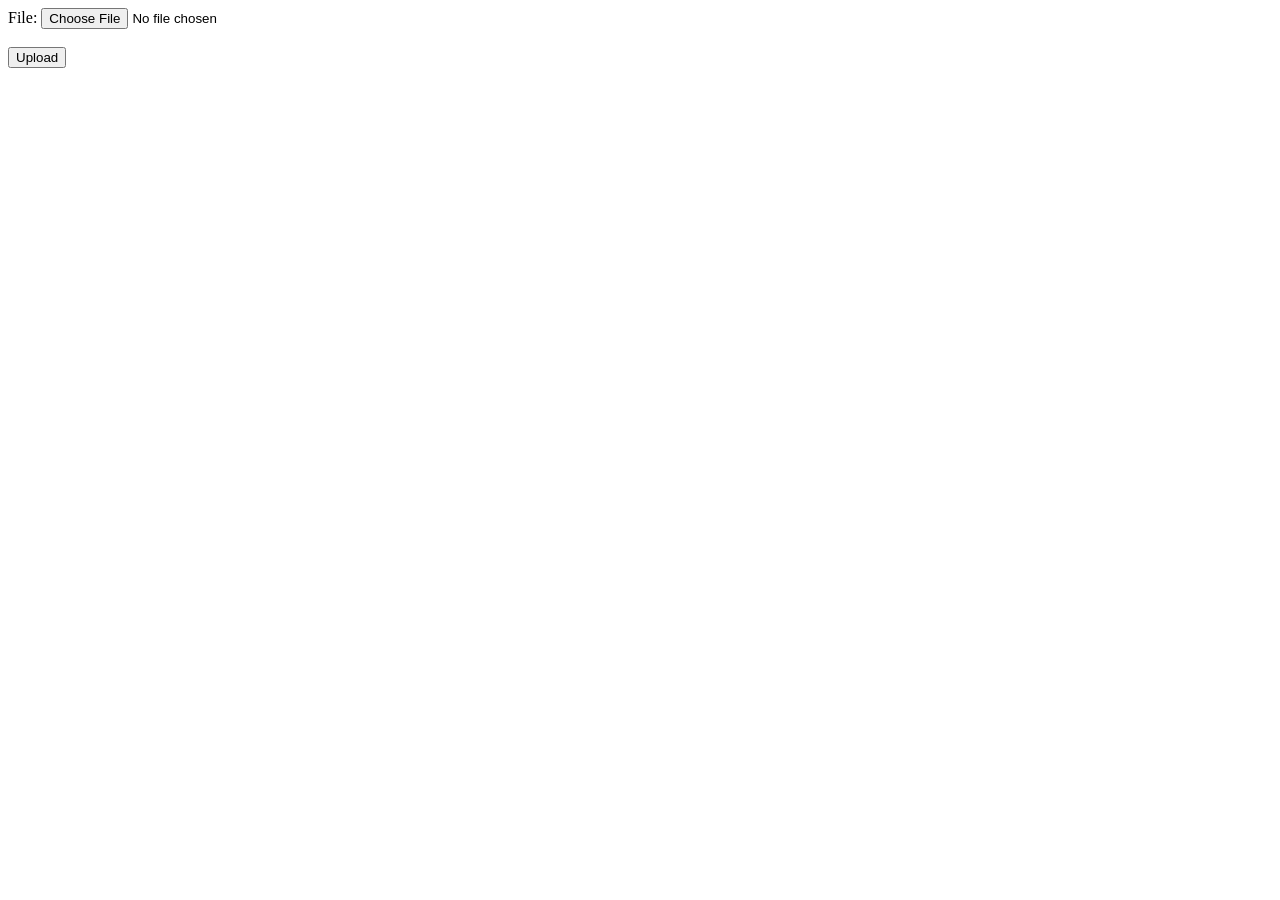
==== WebContent/index.html @ 8204b08b "init--all" ====
<!DOCTYPE html>
<html lang="ru">
    <head>
        <title>File Upload</title>
        <meta http-equiv="Content-Type" content="text/html; charset=UTF-8">
    </head>
    <body>
        <form method="POST" action="http://localhost:8080/rapid/upload" enctype="multipart/form-data" >
            File:
            <input type="file" name="file" id="file" /> <br/>
            </br>
            <input type="submit" value="Upload" name="upload" id="upload" />
        </form>
    </body>
</html>
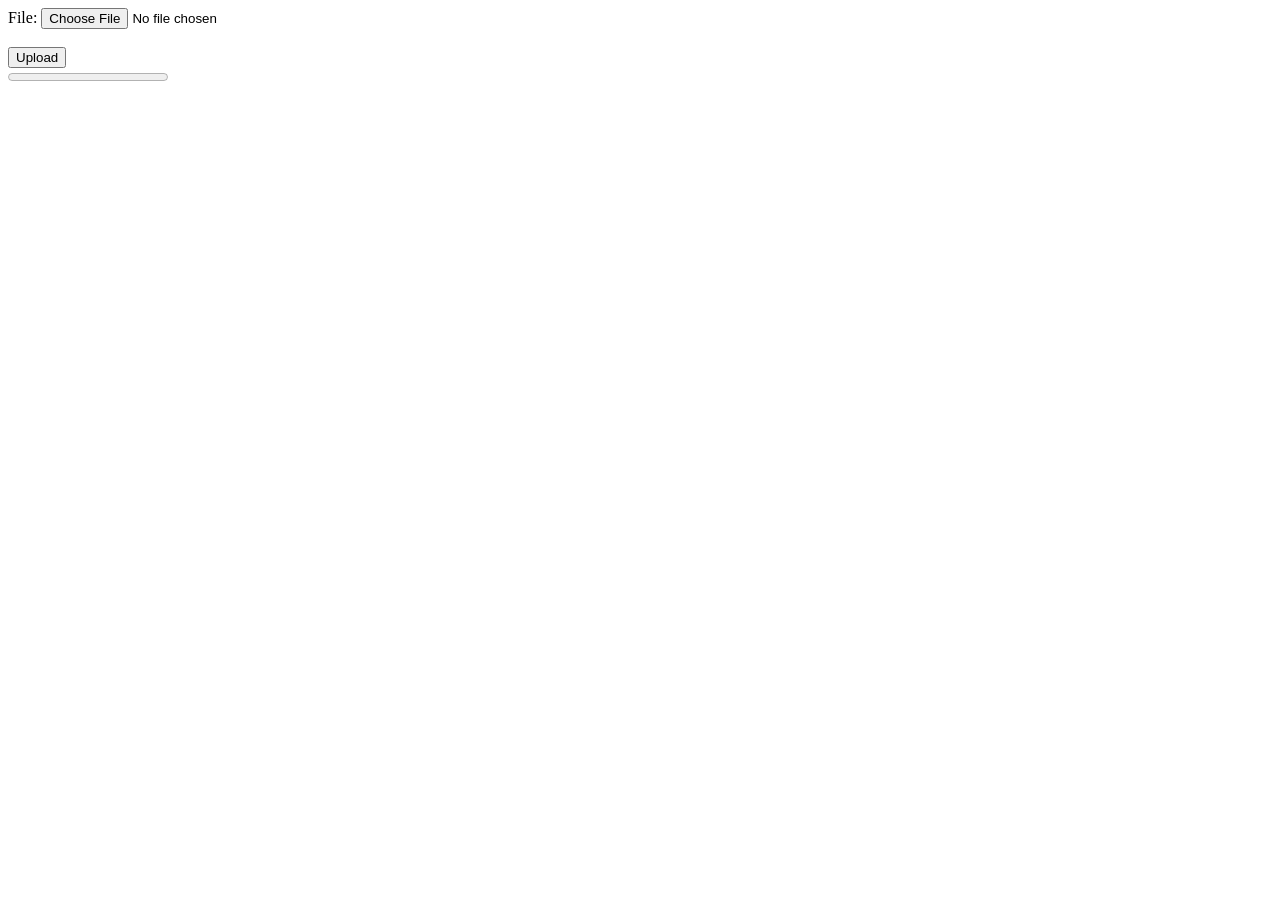
==== commit 19b801f0: "Добавил прогресс бар и отображение прогресса загрузки" ====
--- a/WebContent/index.html
+++ b/WebContent/index.html
@@ -5,11 +5,14 @@
         <meta http-equiv="Content-Type" content="text/html; charset=UTF-8">
     </head>
     <body>
-        <form method="POST" action="http://localhost:8080/rapid/upload" enctype="multipart/form-data" >
+        <form id="form" method="POST" action="/rapid/upload" enctype="multipart/form-data" >
             File:
             <input type="file" name="file" id="file" /> <br/>
             </br>
             <input type="submit" value="Upload" name="upload" id="upload" />
         </form>
+        <progress value="0" max="100" id="progress"></progress>
     </body>
+    <script type="text/javascript" src="jquery-1.11.3.min.js"></script>
+    <script type="text/javascript" src="lib.js"></script>
 </html>
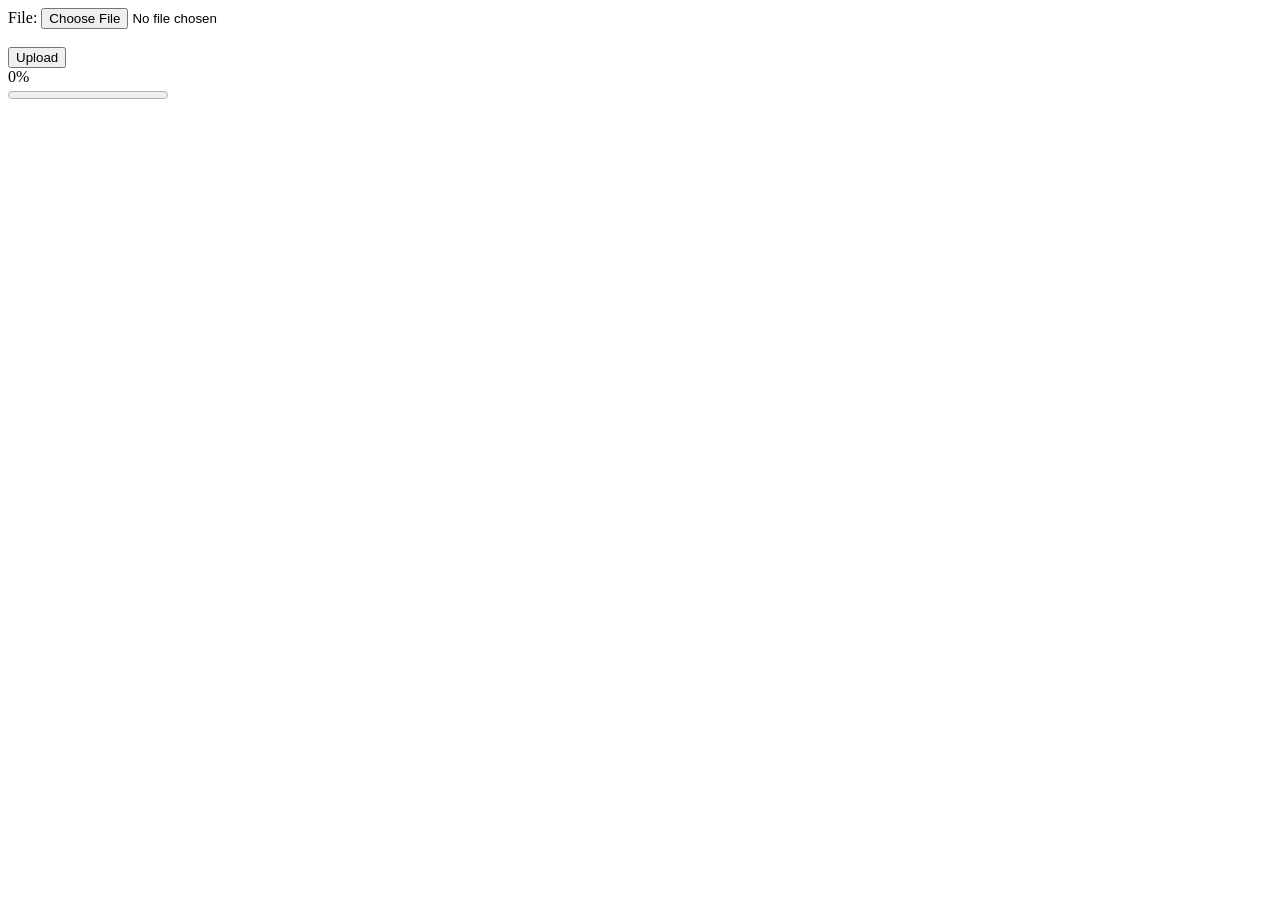
==== commit ec4c88c3: "добавил прогресс в цифрах, добавил сброс прогресса на стороне сервера по окончании загрузки" ====
--- a/WebContent/index.html
+++ b/WebContent/index.html
@@ -11,6 +11,7 @@
             </br>
             <input type="submit" value="Upload" name="upload" id="upload" />
         </form>
+        <div id="progressPercent">0%</div>
         <progress value="0" max="100" id="progress"></progress>
     </body>
     <script type="text/javascript" src="jquery-1.11.3.min.js"></script>
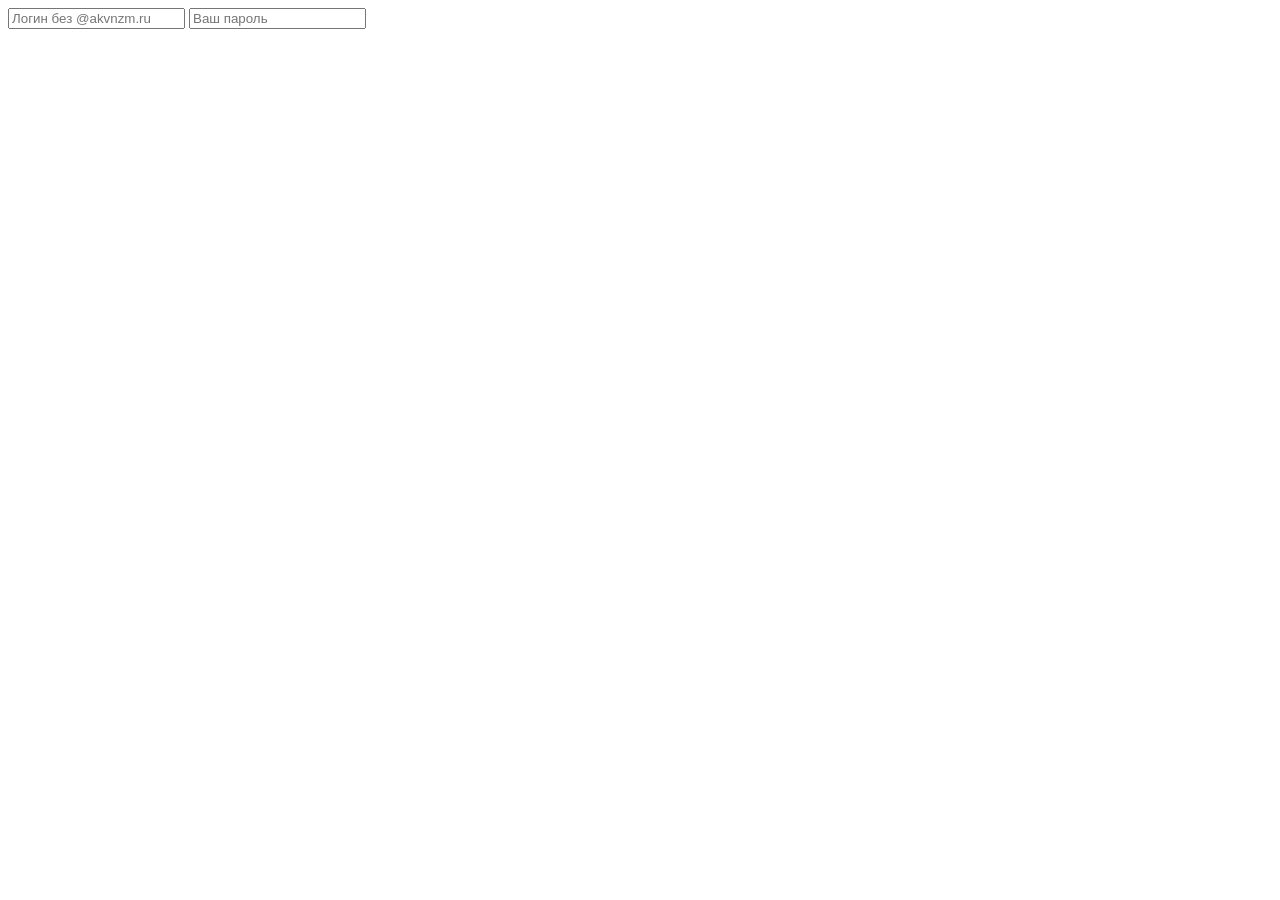
==== commit 5f5bd237: "more fixes" ====
--- a/WebContent/index.html
+++ b/WebContent/index.html
@@ -5,15 +5,9 @@
         <meta http-equiv="Content-Type" content="text/html; charset=UTF-8">
     </head>
     <body>
-        <form id="form" method="POST" action="/rapid/upload" enctype="multipart/form-data" >
-            File:
-            <input type="file" name="file" id="file" /> <br/>
-            </br>
-            <input type="submit" value="Upload" name="upload" id="upload" />
+        <form method="POST" action="/rapid/upload/login">
+        	<input name=login type="text" placeholder="Логин без @akvnzm.ru">
+        	<input name=password type="password" placeholder="Ваш пароль">
         </form>
-        <div id="progressPercent">0%</div>
-        <progress value="0" max="100" id="progress"></progress>
     </body>
-    <script type="text/javascript" src="jquery-1.11.3.min.js"></script>
-    <script type="text/javascript" src="lib.js"></script>
 </html>
